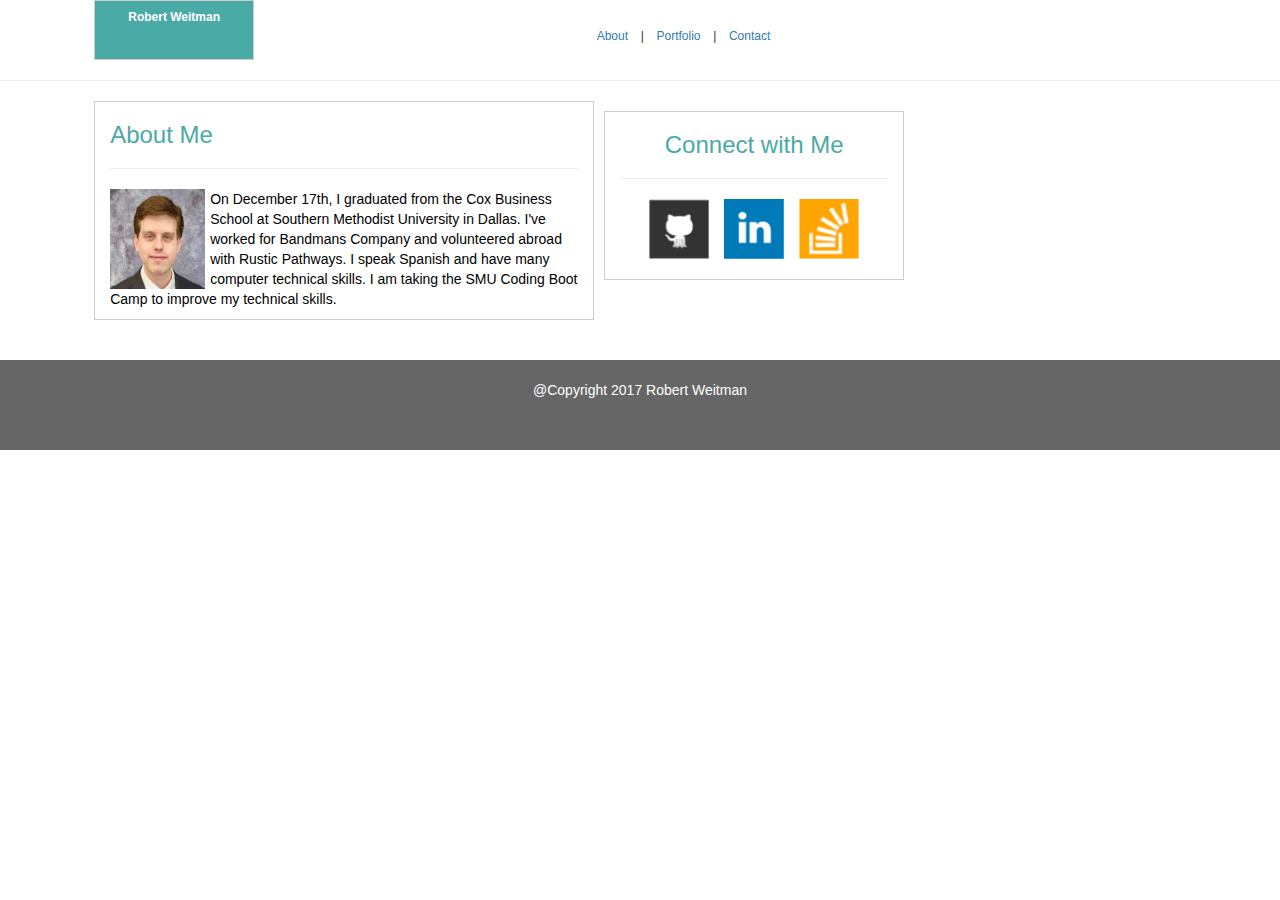
==== index.html @ 07cd2055 "5-3-17 Update 12:34" ====
<!DOCTYPE html>
<html lang="en-us">

<head>
  <meta charset="UTF-8">
  <title>Bootstrap Portfolio - Index</title>
  <link rel="stylesheet" type="text/css" href="assets/css/reset.css">
  <link rel="stylesheet" href="https://maxcdn.bootstrapcdn.com/bootstrap/3.3.6/css/bootstrap.min.css">
  <link rel="stylesheet" type="text/css" href="assets/css/style.css">
 </head>

<body>

<div class="row">
<div class="col-md-1"></div>
  <div class="col-md-2" id="name">
  <h6><strong>Robert Weitman</strong></h6></div>
  <div class="col-md-3"></div>
  <div class="col-md-3" id-="links"><br><h6><a href = "index.html">About</a>  &ensp;  |  &ensp;   <a href="portfolio.html">Portfolio</a>  &ensp;   |  &ensp;  <a href="contact.html">Contact</a></h6></div>
  <div class="col-md-3"></div>
</div>
<hr>

<div class="row">
<div class="col-md-1"></div>
<div class="col-md-5" id="about"><h3>About Me</h3>
	<hr>
	<p>
		<img src="assets/images/RW_photo.png" alt="Me" class="pull-left" id="photo">
		On December 17th, I graduated from the Cox Business School at Southern Methodist University in Dallas. I've worked for Bandmans Company and volunteered abroad with Rustic Pathways. I speak Spanish and have many computer technical skills. I am taking the SMU Coding Boot Camp to improve my technical skills.</div>
	</p>
<div class="col-md-2" id="connect">

	<h3>Connect with Me</h3>

	<hr>
		<a href="https://github.com/rweitman/"><img src="assets/images/github.png" width="60px" height="60px" alt="GitHub"></a>
		&ensp;
		<a href="https://www.linkedin.com/in/robertweitman/"><img src="assets/images/linkedin.png" width="60px" height="60px" alt="LinkedIn"></a>
		&ensp;
		<a href="http://stackoverflow.com/users/7736634/robert-weitman?tab=profile">
		<img src="assets/images/stackoverflow.png" width="60px" height="60px" alt="Stack OverFlow"></a>
	<br><br>
</div>
<div class="col-md-4"></div>
</div>
<br><br>

<div class="row"><div class="col-md-12" id="foot"><br>@Copyright 2017 Robert Weitman</font></div></div>

</div>

</body>

 </html>
---- assets/css/style.css ----
#name {
	background-color:#4aaaa5; 
	width:160px; 
	height:60px;
	text-align:center;
	color:white;
	border: 1px solid #cccccc;
}


p {
	color:black;
}


#links {
	width:250px; 
	height:60px;
	float:right;
}

#about {
	height:auto;
	width:500px;
	color: #4aaaa5;
	border: 1px solid #cccccc;
}

h3 {
	color: #4aaaa5;
}

#contact {
	border: 1px solid #cccccc; 
	height:auto; 
	width: 600px;
	color:black;
}

#portfolio {
	border: 1px solid #cccccc; 
	height:auto; 
	width: 700px;
	color:black;
}

#photo {
	padding-right:5px;
	width:100px;
	height:100px;
}

#connect {
	margin-left:10px; 
	width:300px;
	text-align:center;
	color: #4aaaa5;
	border: 1px solid #cccccc;
}

#foot {
	height:90px; 
	background-color: #666666;
	text-align:center;
	color:white;
}


#press {
	background: #4aaaa5; 
	color:#fff; 
	font-size:18px;
}

textarea {
	width:560px;
}
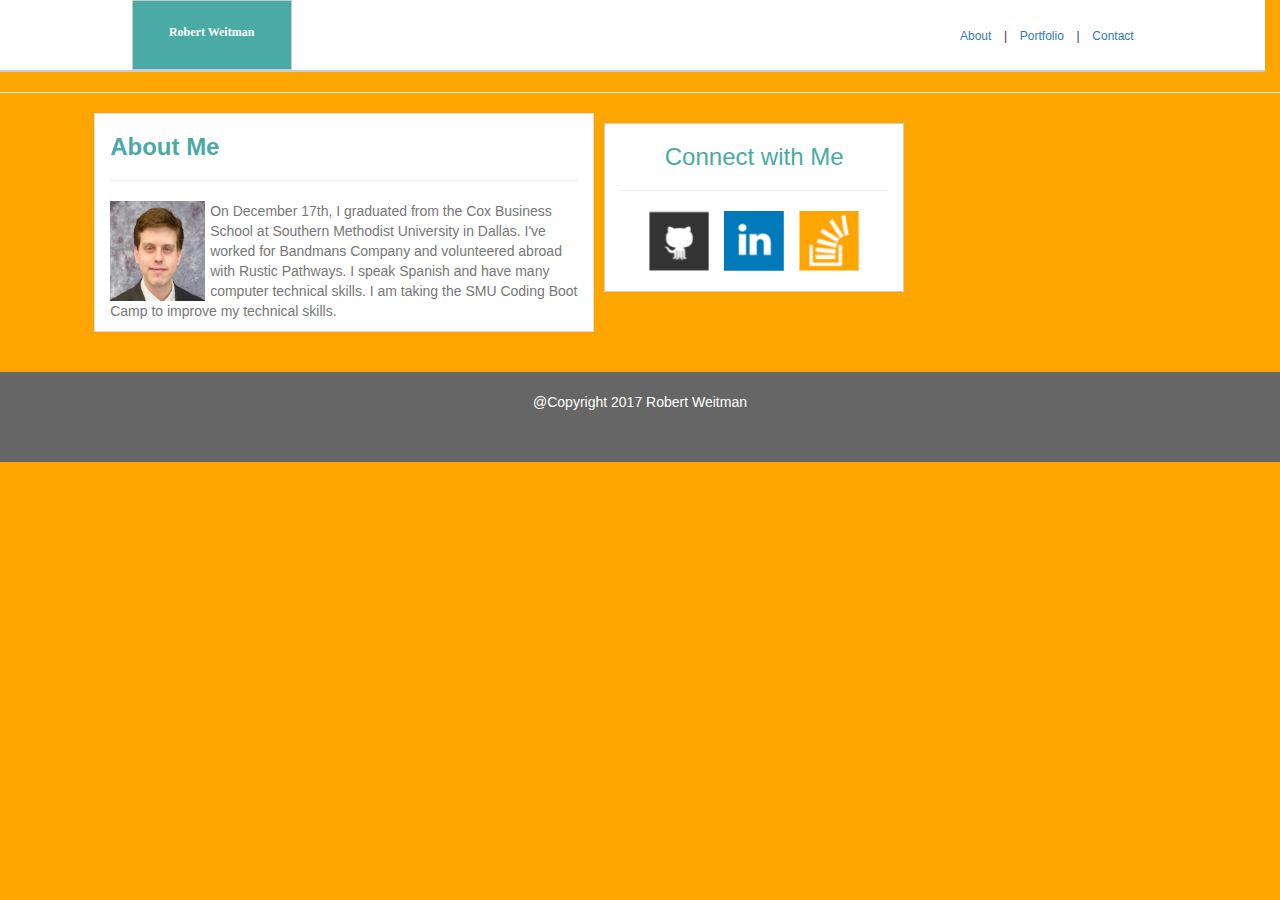
==== commit a2c2d951: "Update 5-3-17 10pm" ====
--- a/index.html
+++ b/index.html
@@ -3,27 +3,31 @@
 
 <head>
   <meta charset="UTF-8">
+  <meta name="viewport" content="width=device-width, initial-scale=1.0">
   <title>Bootstrap Portfolio - Index</title>
   <link rel="stylesheet" type="text/css" href="assets/css/reset.css">
   <link rel="stylesheet" href="https://maxcdn.bootstrapcdn.com/bootstrap/3.3.6/css/bootstrap.min.css">
   <link rel="stylesheet" type="text/css" href="assets/css/style.css">
+
  </head>
 
 <body>
 
-<div class="row">
+<div class="row" id="high">
+
 <div class="col-md-1"></div>
   <div class="col-md-2" id="name">
   <h6><strong>Robert Weitman</strong></h6></div>
   <div class="col-md-3"></div>
-  <div class="col-md-3" id-="links"><br><h6><a href = "index.html">About</a>  &ensp;  |  &ensp;   <a href="portfolio.html">Portfolio</a>  &ensp;   |  &ensp;  <a href="contact.html">Contact</a></h6></div>
+  <div class="col-md-3" id="links"><br><h6><a href = "index.html">About</a>  &ensp;  |  &ensp;   <a href="portfolio.html">Portfolio</a>  &ensp;   |  &ensp;  <a href="contact.html">Contact</a></h6></div>
   <div class="col-md-3"></div>
 </div>
+
 <hr>
 
 <div class="row">
 <div class="col-md-1"></div>
-<div class="col-md-5" id="about"><h3>About Me</h3>
+<div class="col-md-5" id="about"><h3><strong>About Me</strong></h3>
 	<hr>
 	<p>
 		<img src="assets/images/RW_photo.png" alt="Me" class="pull-left" id="photo">
@@ -38,7 +42,7 @@
 		&ensp;
 		<a href="https://www.linkedin.com/in/robertweitman/"><img src="assets/images/linkedin.png" width="60px" height="60px" alt="LinkedIn"></a>
 		&ensp;
-		<a href="http://stackoverflow.com/users/7736634/robert-weitman?tab=profile">
+		<a href="http://stackoverflow.com/users/7736634/robert-weitman?tab=profile">  
 		<img src="assets/images/stackoverflow.png" width="60px" height="60px" alt="Stack OverFlow"></a>
 	<br><br>
 </div>
--- a/assets/css/style.css
+++ b/assets/css/style.css
@@ -1,29 +1,45 @@
+body{
+	 background-color:orange;
+}
+
+#high {
+	background:#ffffff;
+	border-bottom: 2px solid #cccccc;
+	max-width:100%;
+}
+
+
 #name {
+	padding-top:15px;
+	margin-left: 40px;
 	background-color:#4aaaa5; 
 	width:160px; 
-	height:60px;
+	height:70px;
 	text-align:center;
-	color:white;
+	color:#ffffff;
 	border: 1px solid #cccccc;
+	float:left;
+	font-family: 'Georgia', Times, Times New Roman, serif;
 }
 
 
 p {
-	color:black;
+	font-family:'Arial', 'Helvetica Neue', Helvetica, sans-serif;
+	color: #777777;
 }
 
 
 #links {
-	width:250px; 
-	height:60px;
 	float:right;
+	margin:auto;
 }
 
 #about {
 	height:auto;
 	width:500px;
 	color: #4aaaa5;
-	border: 1px solid #cccccc;
+	border: 1px solid #dddddd;
+	background:#ffffff;
 }
 
 h3 {
@@ -31,20 +47,23 @@
 }
 
 #contact {
-	border: 1px solid #cccccc; 
+	border: 1px solid #dddddd; 
 	height:auto; 
 	width: 600px;
-	color:black;
+	color:#4aaaa5;
+	background-color:#ffffff;
 }
 
 #portfolio {
-	border: 1px solid #cccccc; 
+	border: 1px solid #dddddd; 
 	height:auto; 
 	width: 700px;
-	color:black;
+	background-color:#ffffff;
+	color:#4aaaa5;
+
 }
 
-#photo {
+.pull-left {
 	padding-right:5px;
 	width:100px;
 	height:100px;
@@ -56,13 +75,14 @@
 	text-align:center;
 	color: #4aaaa5;
 	border: 1px solid #cccccc;
+	background:white;
 }
 
 #foot {
 	height:90px; 
 	background-color: #666666;
 	text-align:center;
-	color:white;
+	color:#ffffff;
 }
 
 
@@ -74,4 +94,104 @@
 
 textarea {
 	width:560px;
-}+}
+
+@media only screen and (max-width: 980px) {
+body {
+	background-color:purple;
+}
+#name {
+	margin-left: 50px;
+	font-size: 20px;
+	margin-right: 100px;
+}
+#links {
+	margin-right:20px;
+}
+#about, #contact, #portfolio {
+	margin-left: 50px;
+	margin:auto;	
+	max-width: 600px;
+	margin-bottom: 30px;
+}
+
+#connect {
+	margin-left: 200px;
+	float: left;
+	text-align: left;
+	max-width:650px;
+}
+
+}
+@media only screen and (max-width: 768px) {
+
+body {
+	background-color:blue;}
+#high {
+	width:100%;
+}
+#name {
+	margin-left: 50px;
+	font-size: 20px;
+	margin-right: 100px;
+}
+#links {
+	margin-right:20px;
+}
+
+#about, #contact {
+	margin-left: 50px;
+	margin-right: 20px;
+	max-width: 650px;
+	margin-bottom: 30px;
+}
+#portfolio {
+	max-width: 350px;
+}
+
+#connect {
+	margin-left: 50px;
+	float: left;
+	text-align: left;
+	max-width:650px;
+}
+
+}
+@media only screen and (max-width: 640px) {
+  
+ body {
+ 	background-color:green;}
+#name {
+	width:100%;
+	margin-left:0px;
+}
+#links {
+	width:100%;
+	text-align:center;
+	margin:auto;
+}
+#about, #contact {
+	margin-left: 50px;
+	margin-right: 20px;
+	max-width: 400px;
+	margin-bottom: 30px;
+}
+
+#portfolio {
+	max-width: 350px;
+}
+
+#connect {
+	margin-left: 50px;
+	float: left;
+	text-align: left;
+	max-width:650px;
+}
+
+textarea {
+	width:320px;
+}
+
+
+ }
+}
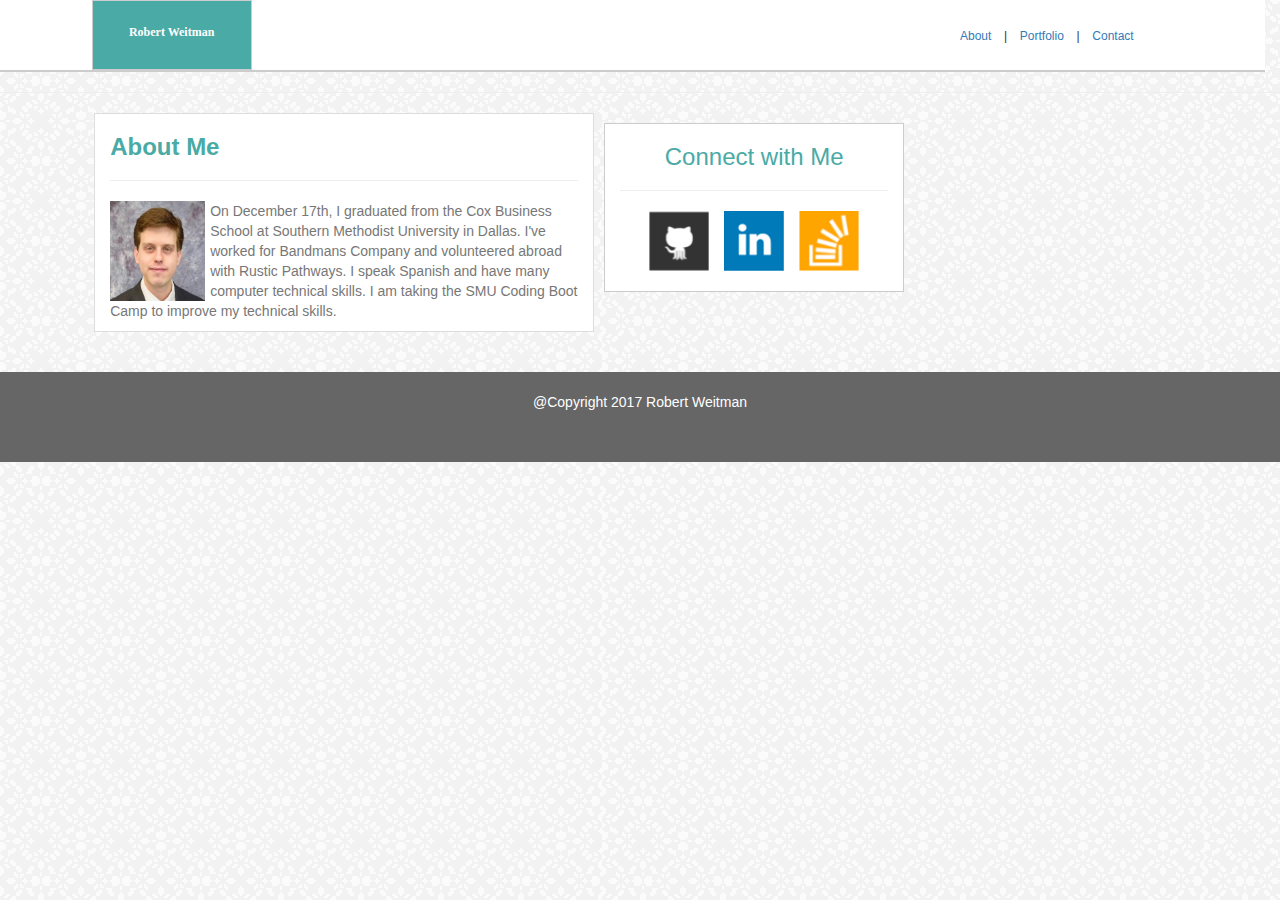
==== commit 67a2cdcd: "Progress" ====
--- a/index.html
+++ b/index.html
@@ -2,58 +2,77 @@
 <html lang="en-us">
 
 <head>
-  <meta charset="UTF-8">
-  <meta name="viewport" content="width=device-width, initial-scale=1.0">
-  <title>Bootstrap Portfolio - Index</title>
-  <link rel="stylesheet" type="text/css" href="assets/css/reset.css">
-  <link rel="stylesheet" href="https://maxcdn.bootstrapcdn.com/bootstrap/3.3.6/css/bootstrap.min.css">
-  <link rel="stylesheet" type="text/css" href="assets/css/style.css">
+	<meta charset="UTF-8">
+	<!-- Tells the Browser How the Webpage Should Be Rendered -->
+	<meta name="viewport" content="width=device-width, initial-scale=1.0">
+	<!-- Sets the Title of the Webpage  -->
+	<title>Bootstrap Portfolio - Index</title>
+	<!-- Reset.css clears formatting -->
+	<link rel="stylesheet" type="text/css" href="assets/css/reset.css">
+	<!-- This stylesheet link makes bootstrap code accessible in the app -->
+	<link rel="stylesheet" href="https://maxcdn.bootstrapcdn.com/bootstrap/3.3.6/css/bootstrap.min.css">
+	<!-- Style.css adds formatting -->
+	<link rel="stylesheet" type="text/css" href="assets/css/style.css">
 
- </head>
+</head>
 
 <body>
+	<!-- Start a new row that has 12 Columns -->
+	<!-- Creates the header at the top of the page -->
+	<div class="row" id="high">
+		<!-- Column Width: 1/12 -->
+		<div class="col-md-1"></div>
+		<!-- Puts name near the top left corner of webpage  -->
+		<!-- Column Width: 2/12 -->
+		<div class="col-md-2" id="name">
+			<h6><strong>Robert Weitman</strong></h6></div>
+			<!-- Column Width: 3/12 -->
+			<div class="col-md-3"></div>
+			<!-- Puts links near the top right corner of webpage -->
+			<!-- Column Width: 3/12 -->
+			<div class="col-md-3" id="links"><br><h6><a href = "index.html">About</a>  &ensp;  |  &ensp;   <a href="portfolio.html">Portfolio</a>  &ensp;   |  &ensp;  <a href="contact.html">Contact</a></h6></div>
+			<!-- Column Width: 3/12 -->
+			<div class="col-md-3"></div>
+		</div>
 
-<div class="row" id="high">
+		<hr>
+		<!-- Start a new row that has 12 Columns -->
+		<!-- Creates a content box with the title "About Me" -->
+		<div class="row">
+			<!-- Column Width: 1/12 -->
+			<div class="col-md-1"></div>
+			<!-- Column Width: 5/12 -->
+			<div class="col-md-5" id="about"><h3><strong>About Me</strong></h3>
+				<hr>
+				<p>
+					<!-- Wraps a photo with a biographical description -->
+					<img src="assets/images/RW_photo.png" alt="Me" class="pull-left" id="photo">
+					On December 17th, I graduated from the Cox Business School at Southern Methodist University in Dallas. I've worked for Bandmans Company and volunteered abroad with Rustic Pathways. I speak Spanish and have many computer technical skills. I am taking the SMU Coding Boot Camp to improve my technical skills.</div>
+				</p>
+				<!-- Column Width: 2/12 -->
+				<div class="col-md-2" id="connect">
+					<h3>Connect with Me</h3>
 
-<div class="col-md-1"></div>
-  <div class="col-md-2" id="name">
-  <h6><strong>Robert Weitman</strong></h6></div>
-  <div class="col-md-3"></div>
-  <div class="col-md-3" id="links"><br><h6><a href = "index.html">About</a>  &ensp;  |  &ensp;   <a href="portfolio.html">Portfolio</a>  &ensp;   |  &ensp;  <a href="contact.html">Contact</a></h6></div>
-  <div class="col-md-3"></div>
-</div>
+					<hr>
+					<!-- Adds 3 Images that are Links to Different Websites -->
+					<a href="https://github.com/rweitman/"><img src="assets/images/github.png" width="60px" height="60px" alt="GitHub"></a>
+					&ensp;
+					<a href="https://www.linkedin.com/in/robertweitman/"><img src="assets/images/linkedin.png" width="60px" height="60px" alt="LinkedIn"></a>
+					&ensp;
+					<a href="http://stackoverflow.com/users/7736634/robert-weitman?tab=profile">  
+						<img src="assets/images/stackoverflow.png" width="60px" height="60px" alt="Stack OverFlow"></a>
+						<br><br>
+					</div>
+					<!-- Column Width: 4/12 -->
+					<div class="col-md-4"></div>
+				</div>
+				<br><br>
+				<!-- Creates a copyright notification at the bottom of the page -->
+				<!-- A column that spans the whole row -->
+				<div class="row"><div class="col-md-12" id="foot"><br>@Copyright 2017 Robert Weitman</font></div></div>
 
-<hr>
+			</div>
 
-<div class="row">
-<div class="col-md-1"></div>
-<div class="col-md-5" id="about"><h3><strong>About Me</strong></h3>
-	<hr>
-	<p>
-		<img src="assets/images/RW_photo.png" alt="Me" class="pull-left" id="photo">
-		On December 17th, I graduated from the Cox Business School at Southern Methodist University in Dallas. I've worked for Bandmans Company and volunteered abroad with Rustic Pathways. I speak Spanish and have many computer technical skills. I am taking the SMU Coding Boot Camp to improve my technical skills.</div>
-	</p>
-<div class="col-md-2" id="connect">
+		</body>
 
-	<h3>Connect with Me</h3>
-
-	<hr>
-		<a href="https://github.com/rweitman/"><img src="assets/images/github.png" width="60px" height="60px" alt="GitHub"></a>
-		&ensp;
-		<a href="https://www.linkedin.com/in/robertweitman/"><img src="assets/images/linkedin.png" width="60px" height="60px" alt="LinkedIn"></a>
-		&ensp;
-		<a href="http://stackoverflow.com/users/7736634/robert-weitman?tab=profile">  
-		<img src="assets/images/stackoverflow.png" width="60px" height="60px" alt="Stack OverFlow"></a>
-	<br><br>
-</div>
-<div class="col-md-4"></div>
-</div>
-<br><br>
-
-<div class="row"><div class="col-md-12" id="foot"><br>@Copyright 2017 Robert Weitman</font></div></div>
-
-</div>
-
-</body>
-
- </html>+		</html>--- a/assets/css/style.css
+++ b/assets/css/style.css
@@ -1,5 +1,6 @@
 body{
-	 background-color:orange;
+	 background-image: url(../images/Grey-Background.jpg);
+  	background-repeat: repeat;
 }
 
 #high {
@@ -11,7 +12,7 @@
 
 #name {
 	padding-top:15px;
-	margin-left: 40px;
+	/*margin-left: 40px;*/
 	background-color:#4aaaa5; 
 	width:160px; 
 	height:70px;
@@ -97,9 +98,6 @@
 }
 
 @media only screen and (max-width: 980px) {
-body {
-	background-color:purple;
-}
 #name {
 	margin-left: 50px;
 	font-size: 20px;
@@ -124,14 +122,11 @@
 
 }
 @media only screen and (max-width: 768px) {
-
-body {
-	background-color:blue;}
 #high {
 	width:100%;
 }
 #name {
-	margin-left: 50px;
+	/*margin-left: 50px;*/
 	font-size: 20px;
 	margin-right: 100px;
 }
@@ -158,12 +153,9 @@
 
 }
 @media only screen and (max-width: 640px) {
-  
- body {
- 	background-color:green;}
 #name {
 	width:100%;
-	margin-left:0px;
+	/*margin-left:0px;*/
 }
 #links {
 	width:100%;
